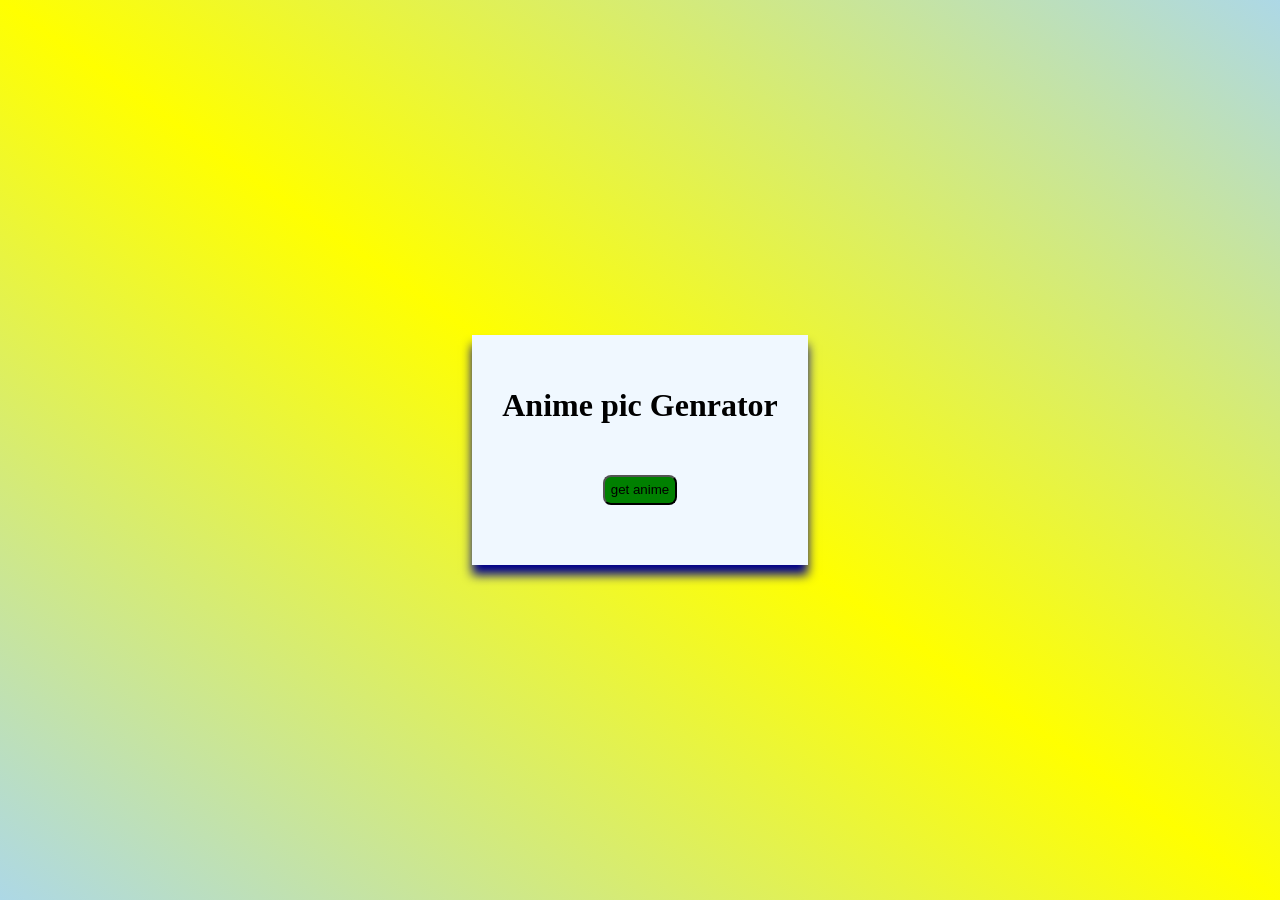
==== Anime pic generator/index.html @ 5abc70da "new commit" ====
<!DOCTYPE html>
<html lang="en">
<head>
    <meta charset="UTF-8">
    <meta http-equiv="X-UA-Compatible" content="IE=edge">
    <meta name="viewport" content="width=device-width, initial-scale=1.0">
    <title>Anime pics generator</title>
    <link rel="stylesheet" href="style.css">
</head>
<body>
    <div class="container">
<h1 id = 'h1'>Anime pic Genrator</h1>
<button id = 'btn'>get anime</button>
      
        <div class="c1" id = 'c1'>
            <img id = 'img' src="https://media.istockphoto.com/id/1166651462/vector/cartoon-face-with-red-eyes-vector-illustration-for-anime-manga-in-japanese-style.jpg?s=612x612&w=0&k=20&c=KIyKkZte9nTt8Dv4gp_j7cnkhK3PP_UOiQm-dxmMpwA=" alt="" srcset="">
            <h3 id ='p'>anime</h3>
        </div>
    </div>
   <script src="script.js"></script> 
</body>
</html>
---- Anime pic generator/style.css ----
body{
margin: 0;
min-height: 100vh;
justify-content: center;
display: flex;
align-items: center;
background: linear-gradient(to bottom left, lightblue,   yellow,lightblue);
}
.container{
    background-color: aliceblue;
    padding: 30px;
    margin: 5px;
    border: 10px;
    box-shadow: 0 10px 10px darkblue;
    text-align: center;
    
}
#img{
    width:300px;
    height: 300px;
    border-radius: 50%;
    border: 3px solid green;
}
#btn{
    background-color: green;
    height: 30px;
    margin: 30px;
    cursor: pointer;
    border-radius: 8px;
    
}
#btn:disabled{
    background-color: gray;
    cursor: not-allowed;
}
#p{
    background-color: green;
}
.c1{
    display: none;
}
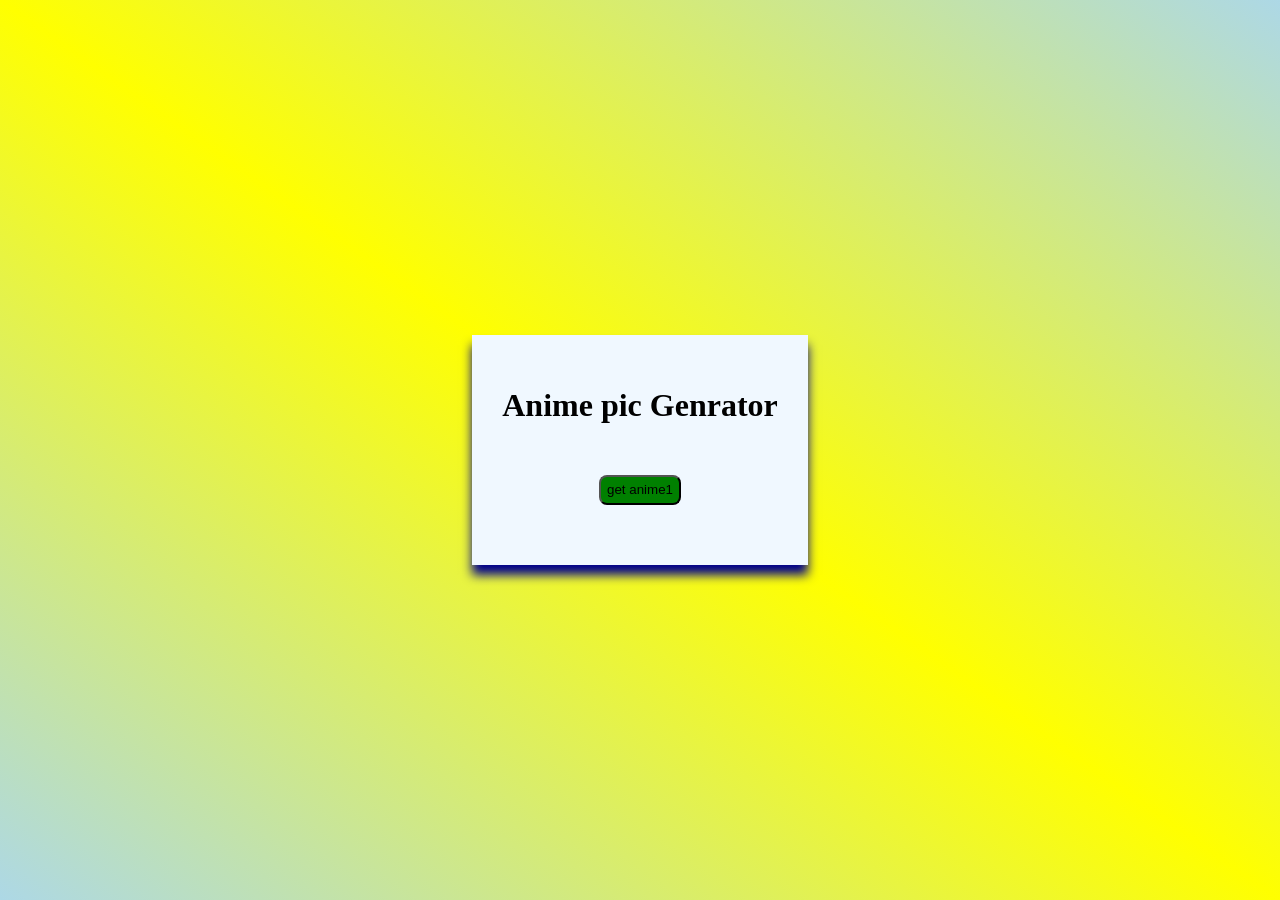
==== commit 73806893: "change into master2" ====
--- a/Anime pic generator/index.html
+++ b/Anime pic generator/index.html
@@ -10,7 +10,7 @@
 <body>
     <div class="container">
 <h1 id = 'h1'>Anime pic Genrator</h1>
-<button id = 'btn'>get anime</button>
+<button id = 'btn'>get anime1</button>
       
         <div class="c1" id = 'c1'>
             <img id = 'img' src="https://media.istockphoto.com/id/1166651462/vector/cartoon-face-with-red-eyes-vector-illustration-for-anime-manga-in-japanese-style.jpg?s=612x612&w=0&k=20&c=KIyKkZte9nTt8Dv4gp_j7cnkhK3PP_UOiQm-dxmMpwA=" alt="" srcset="">
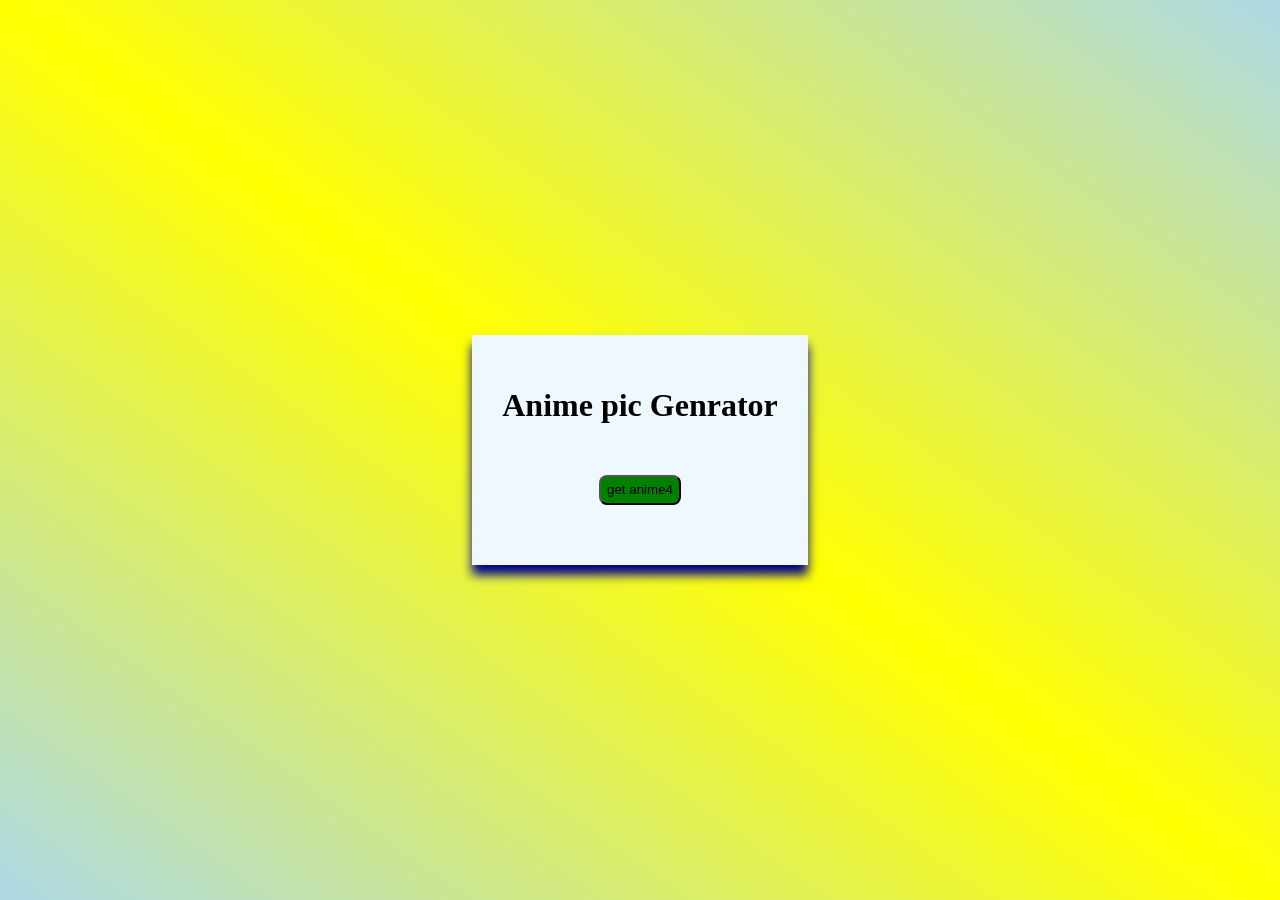
==== commit eaa10f08: "Merge branch 'master' into master2" ====
--- a/Anime pic generator/index.html
+++ b/Anime pic generator/index.html
@@ -10,11 +10,15 @@
 <body>
     <div class="container">
 <h1 id = 'h1'>Anime pic Genrator</h1>
-<button id = 'btn'>get anime1</button>
+
+<button id = 'btn'>get anime4</button>
+
+
+
       
         <div class="c1" id = 'c1'>
             <img id = 'img' src="https://media.istockphoto.com/id/1166651462/vector/cartoon-face-with-red-eyes-vector-illustration-for-anime-manga-in-japanese-style.jpg?s=612x612&w=0&k=20&c=KIyKkZte9nTt8Dv4gp_j7cnkhK3PP_UOiQm-dxmMpwA=" alt="" srcset="">
-            <h3 id ='p'>anime</h3>
+            <h3 id ='p'>anime3</h3>
         </div>
     </div>
    <script src="script.js"></script> 
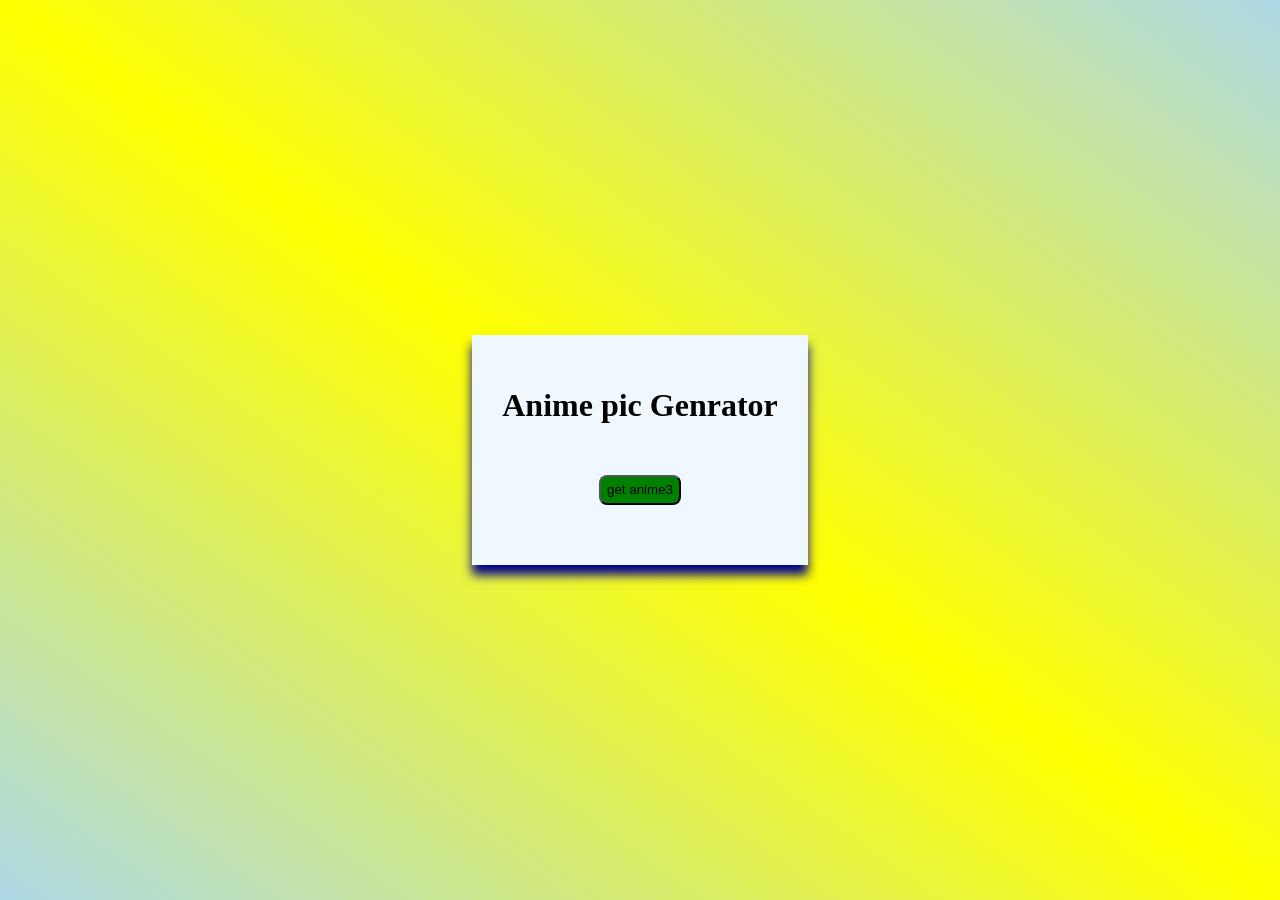
==== commit 62149fa6: "change in to master" ====
--- a/Anime pic generator/index.html
+++ b/Anime pic generator/index.html
@@ -10,11 +10,7 @@
 <body>
     <div class="container">
 <h1 id = 'h1'>Anime pic Genrator</h1>
-
-<button id = 'btn'>get anime4</button>
-
-
-
+<button id = 'btn'>get anime3</button>
       
         <div class="c1" id = 'c1'>
             <img id = 'img' src="https://media.istockphoto.com/id/1166651462/vector/cartoon-face-with-red-eyes-vector-illustration-for-anime-manga-in-japanese-style.jpg?s=612x612&w=0&k=20&c=KIyKkZte9nTt8Dv4gp_j7cnkhK3PP_UOiQm-dxmMpwA=" alt="" srcset="">
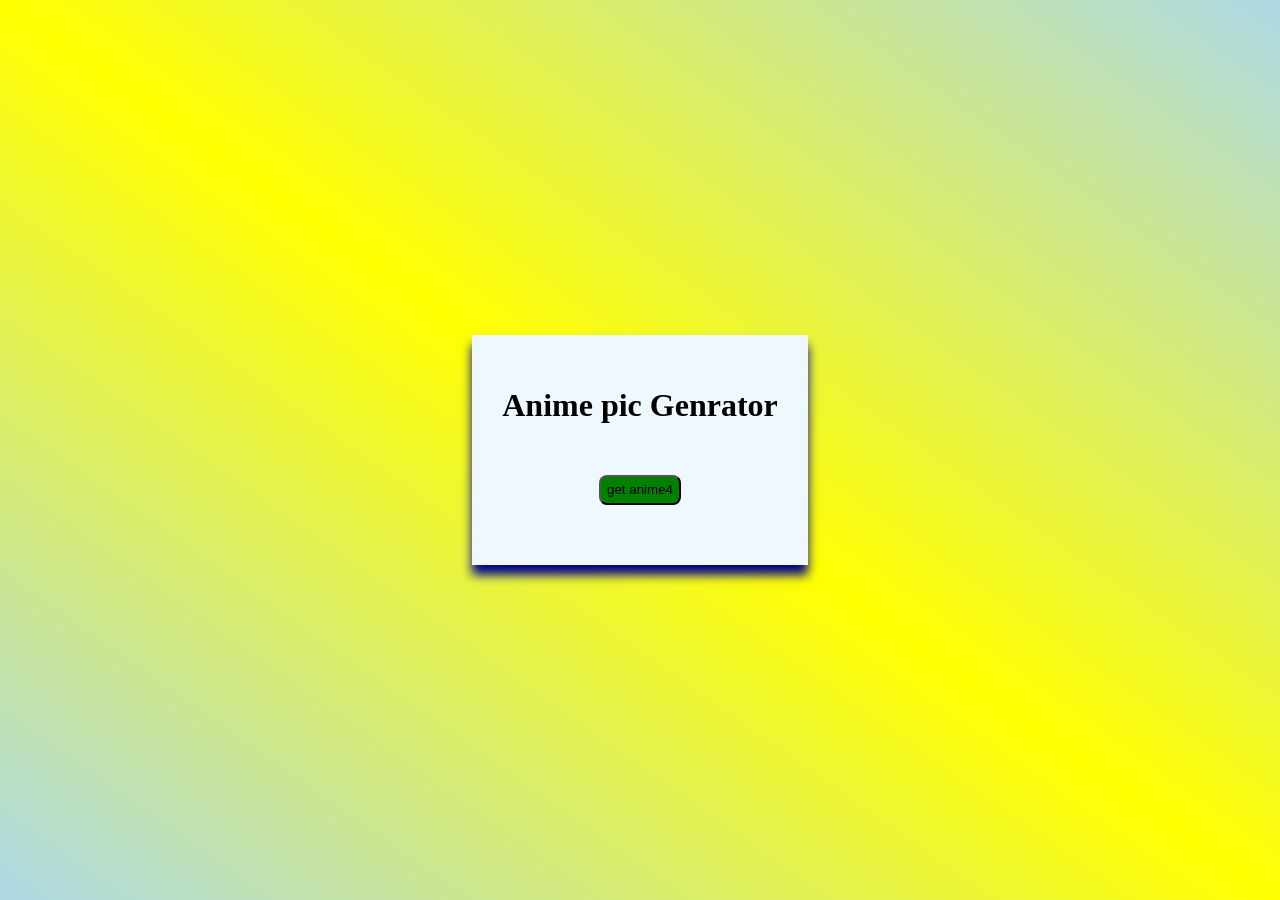
==== commit dadc4ba9: "Merge pull request #2 from priyanka-197/master2 changed master2" ====
--- a/Anime pic generator/index.html
+++ b/Anime pic generator/index.html
@@ -10,7 +10,11 @@
 <body>
     <div class="container">
 <h1 id = 'h1'>Anime pic Genrator</h1>
-<button id = 'btn'>get anime3</button>
+
+<button id = 'btn'>get anime4</button>
+
+
+
       
         <div class="c1" id = 'c1'>
             <img id = 'img' src="https://media.istockphoto.com/id/1166651462/vector/cartoon-face-with-red-eyes-vector-illustration-for-anime-manga-in-japanese-style.jpg?s=612x612&w=0&k=20&c=KIyKkZte9nTt8Dv4gp_j7cnkhK3PP_UOiQm-dxmMpwA=" alt="" srcset="">
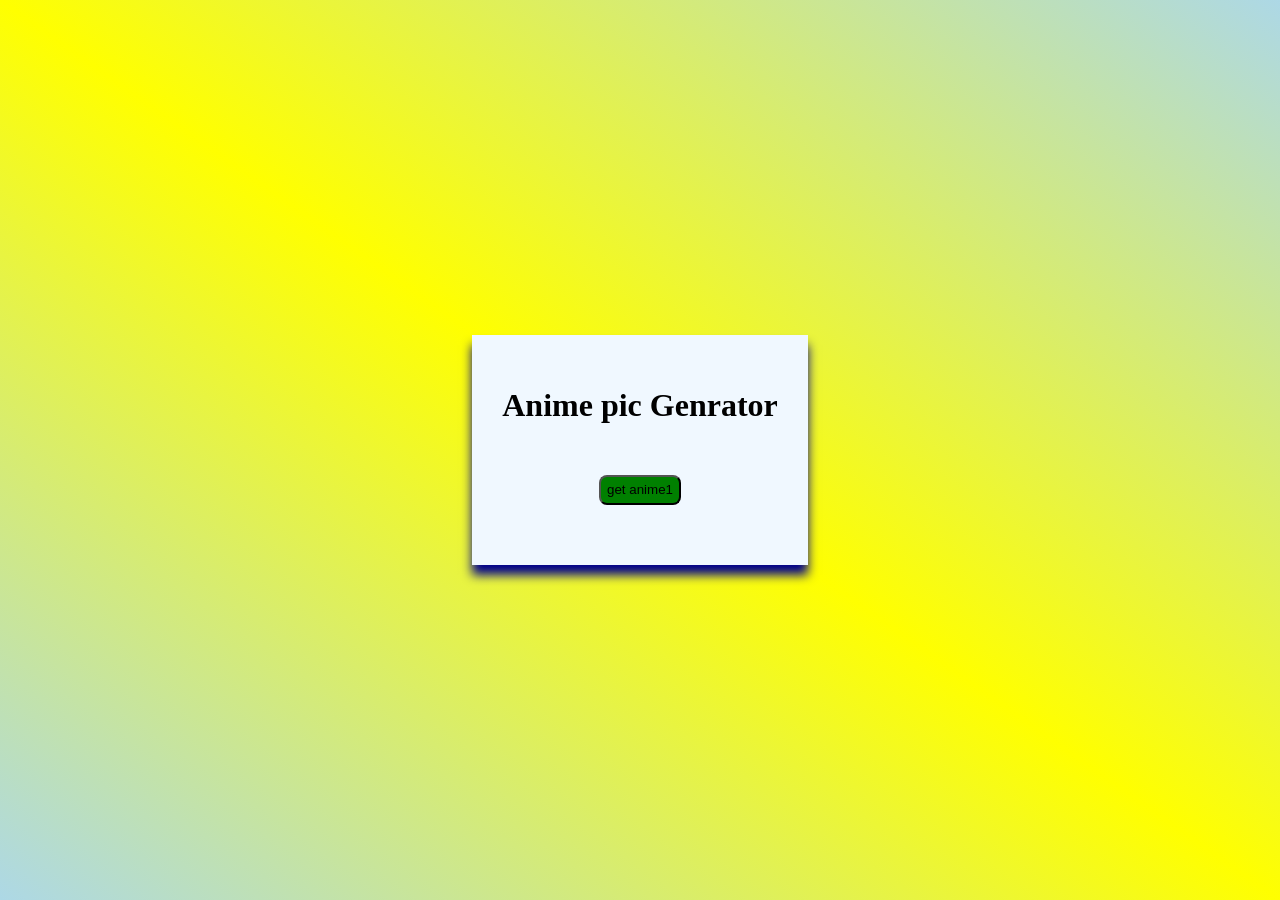
==== commit aec8750d: "merged" ====
--- a/Anime pic generator/index.html
+++ b/Anime pic generator/index.html
@@ -11,10 +11,7 @@
     <div class="container">
 <h1 id = 'h1'>Anime pic Genrator</h1>
 
-<button id = 'btn'>get anime4</button>
-
-
-
+<button id = 'btn'>get anime1</button>
       
         <div class="c1" id = 'c1'>
             <img id = 'img' src="https://media.istockphoto.com/id/1166651462/vector/cartoon-face-with-red-eyes-vector-illustration-for-anime-manga-in-japanese-style.jpg?s=612x612&w=0&k=20&c=KIyKkZte9nTt8Dv4gp_j7cnkhK3PP_UOiQm-dxmMpwA=" alt="" srcset="">
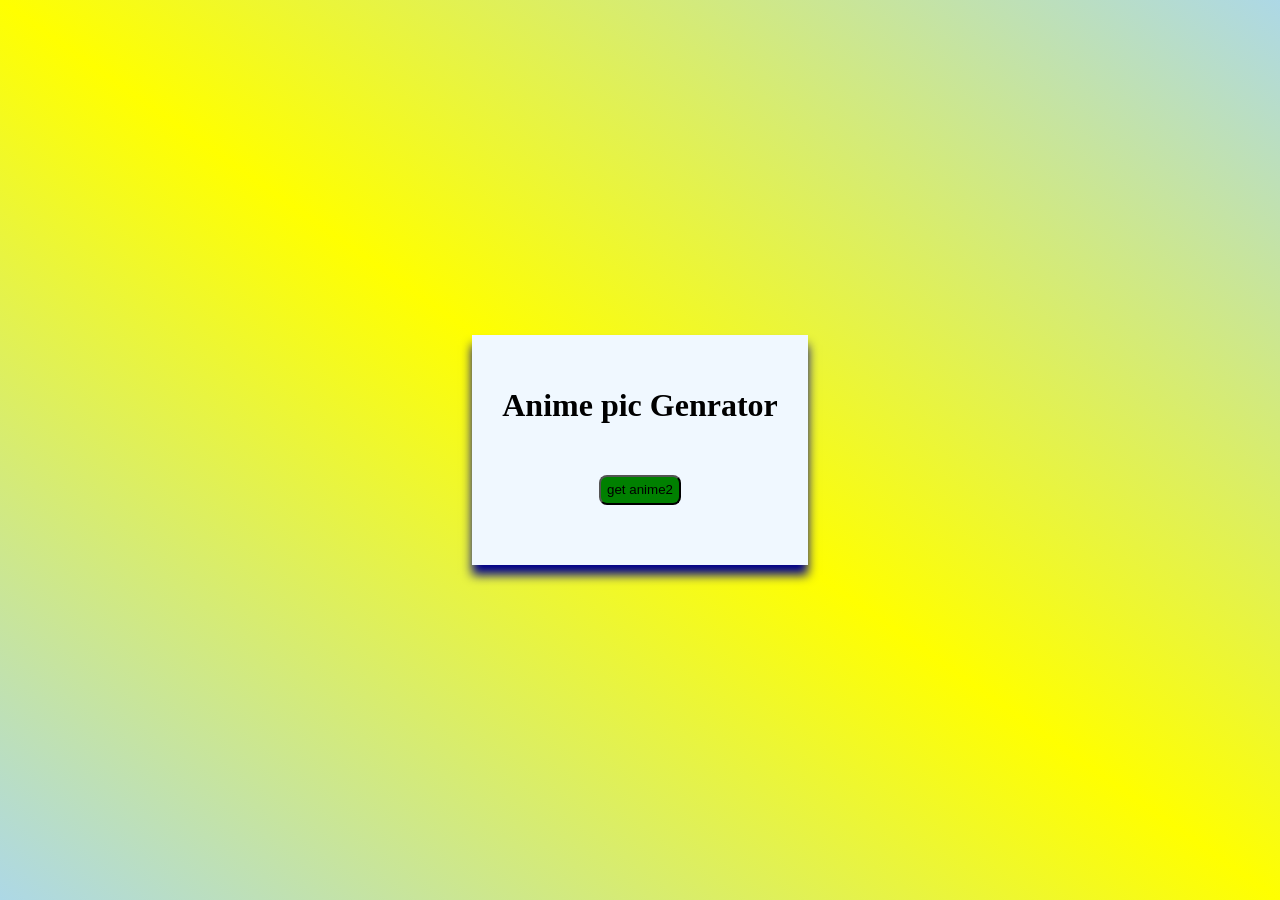
==== commit aadc9e43: "changed master2" ====
--- a/Anime pic generator/index.html
+++ b/Anime pic generator/index.html
@@ -11,7 +11,7 @@
     <div class="container">
 <h1 id = 'h1'>Anime pic Genrator</h1>
 
-<button id = 'btn'>get anime1</button>
+<button id = 'btn'>get anime2</button>
       
         <div class="c1" id = 'c1'>
             <img id = 'img' src="https://media.istockphoto.com/id/1166651462/vector/cartoon-face-with-red-eyes-vector-illustration-for-anime-manga-in-japanese-style.jpg?s=612x612&w=0&k=20&c=KIyKkZte9nTt8Dv4gp_j7cnkhK3PP_UOiQm-dxmMpwA=" alt="" srcset="">
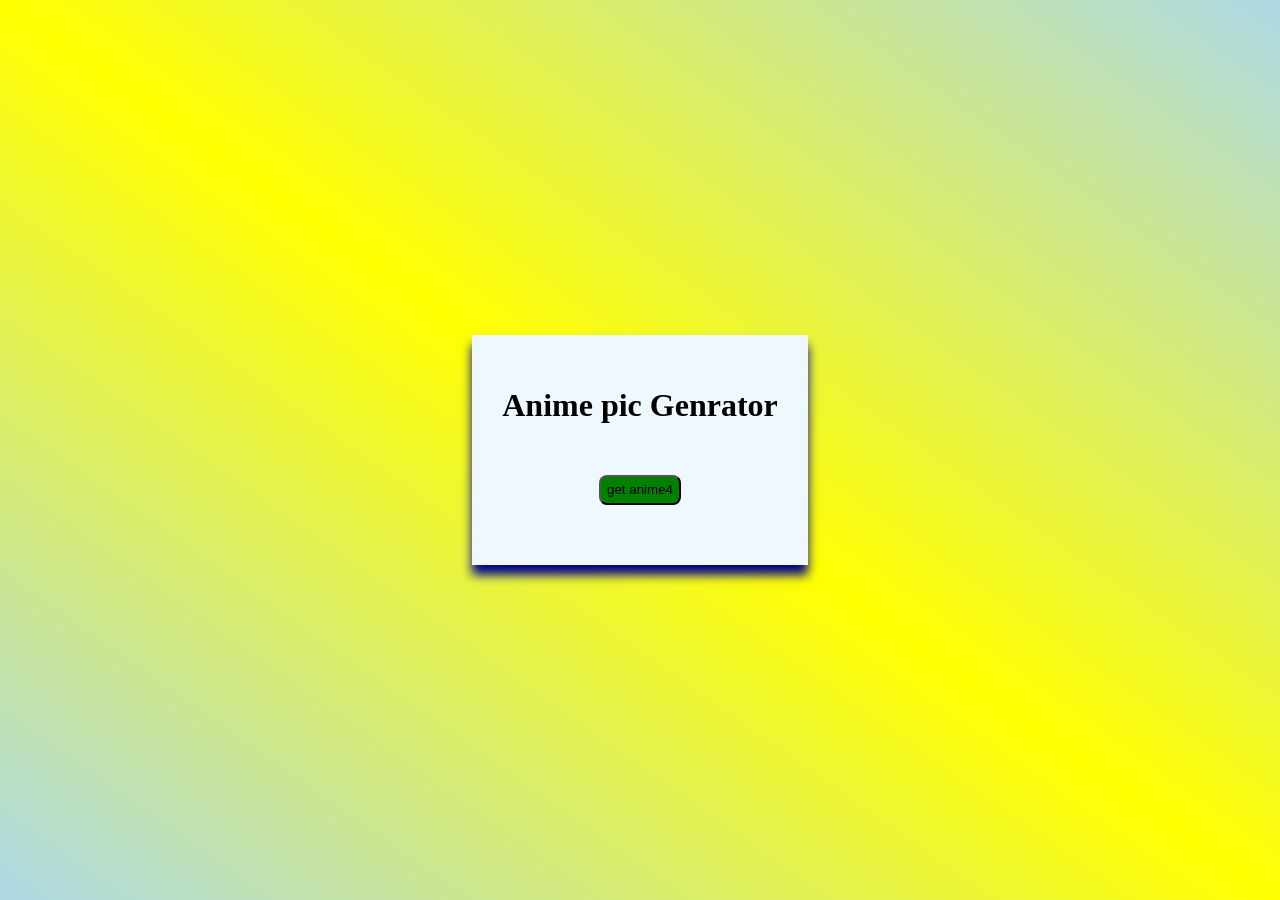
==== commit f6c749c0: "changed master2" ====
--- a/Anime pic generator/index.html
+++ b/Anime pic generator/index.html
@@ -10,12 +10,11 @@
 <body>
     <div class="container">
 <h1 id = 'h1'>Anime pic Genrator</h1>
-
-<button id = 'btn'>get anime2</button>
+<button id = 'btn'>get anime4</button>
       
         <div class="c1" id = 'c1'>
             <img id = 'img' src="https://media.istockphoto.com/id/1166651462/vector/cartoon-face-with-red-eyes-vector-illustration-for-anime-manga-in-japanese-style.jpg?s=612x612&w=0&k=20&c=KIyKkZte9nTt8Dv4gp_j7cnkhK3PP_UOiQm-dxmMpwA=" alt="" srcset="">
-            <h3 id ='p'>anime3</h3>
+            <h3 id ='p'>anime</h3>
         </div>
     </div>
    <script src="script.js"></script> 
